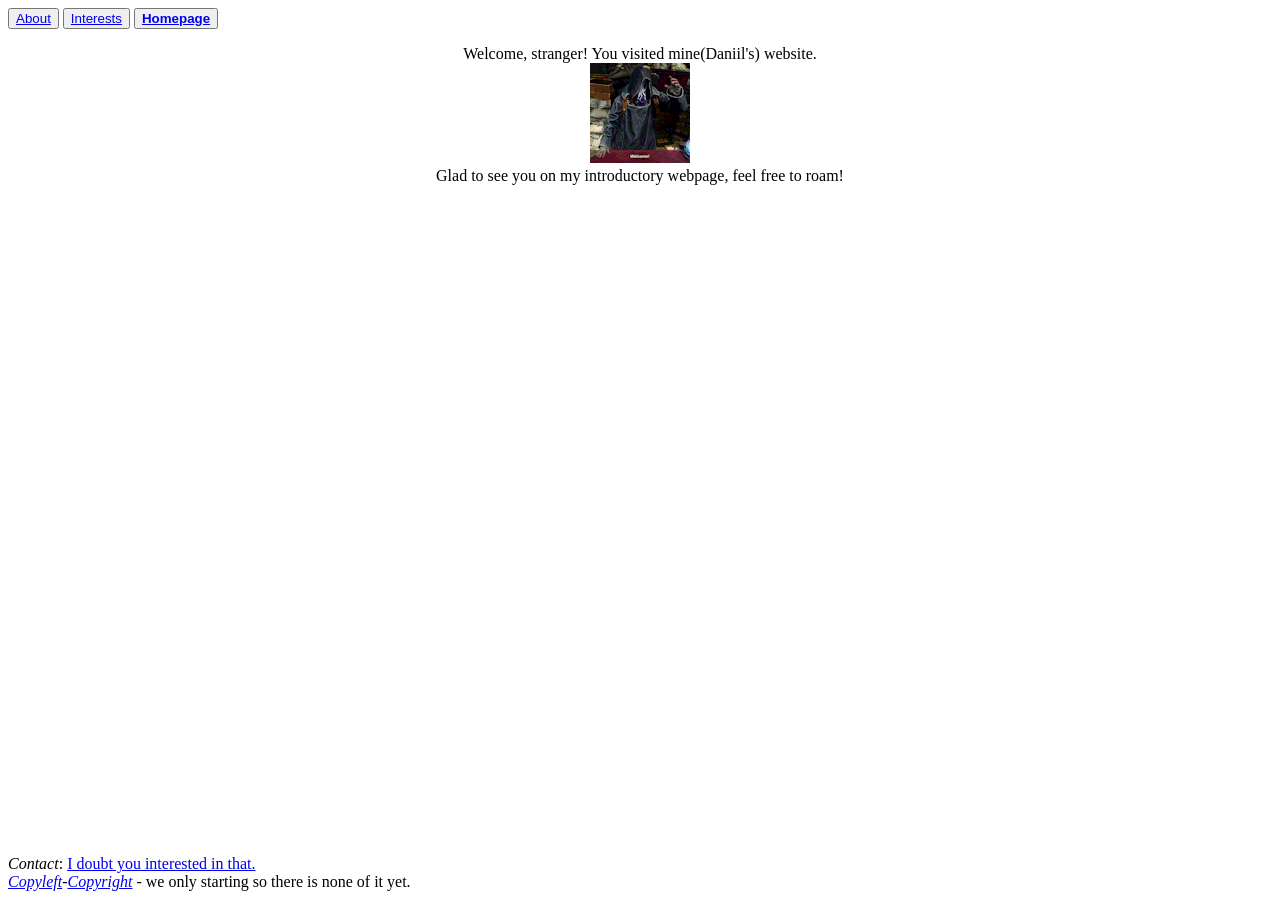
==== index.html @ 934b22ac "update" ====
<!DOCTYPE html>
<html lang="en">
<head>
    <meta charset="UTF-8">
    <meta name="viewport" content="width=device-width, initial-scale=1.0">
    <title>Daniil's Homepage</title>
</head>
<body>
    <header>
        <nav>
            <td>
                <tr><button><a href="about.html" title = "To About page">About</a></tr></button>
                <tr><button><a href="interests.html" title = "Практика(деталі до неї)">Interests</a></tr></button>
                <tr><button><a href="index.html" title = "To Homepage"><b>Homepage</b></a></tr></button>
            </td>
        </nav>
    </header>
    <main>
        <p style="text-align: center;">Welcome, stranger! You visited mine(Daniil's) website.<br> <a href="src/Welcome big.gif"><img src="src/Welcome.gif"></a> <br> Glad to see you on my introductory webpage, feel free to roam!</p>
    </main>
    <footer style="bottom: 1%; position: fixed;">
        <em>Contact</em>: <a href="https://github.com/D3086-m">I doubt you interested in that.<br></a>
        <em><a href="https://en.wikipedia.org/wiki/Copyleft">Copyleft</a></em>-<em><a href="https://en.wikipedia.org/wiki/Copyright">Copyright</a></em> - we only starting so there is none of it yet.
    </footer>
</body>
</html>
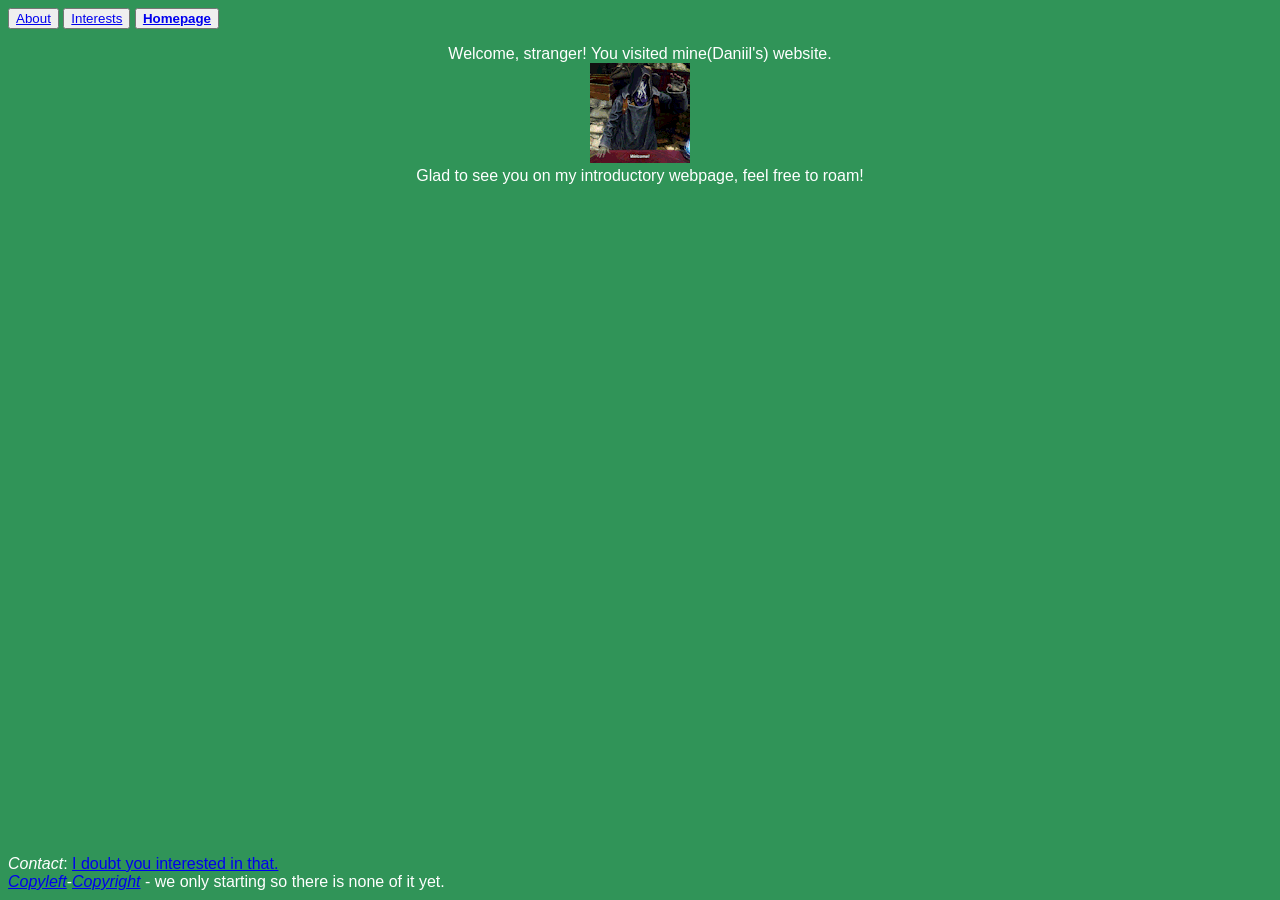
==== commit 35f11192: "update_day2" ====
--- a/index.html
+++ b/index.html
@@ -4,6 +4,7 @@
     <meta charset="UTF-8">
     <meta name="viewport" content="width=device-width, initial-scale=1.0">
     <title>Daniil's Homepage</title>
+    <link rel="stylesheet" href="style.css" />
 </head>
 <body>
     <header>
--- a/style.css
+++ b/style.css
@@ -0,0 +1,15 @@
+:root{
+    --background-color: rgb(48, 148, 88);
+    --color: white;
+    --font-family: 'Segoe UI', Tahoma, Geneva, Verdana, sans-serif;
+    --font-size: medium;
+}
+body{
+    background-color: var(--background-color);
+    color: var(--color);
+    font-family: var(--font-family);
+    font-size: medium;
+}
+td{
+    border: 1px solid salmon;
+}
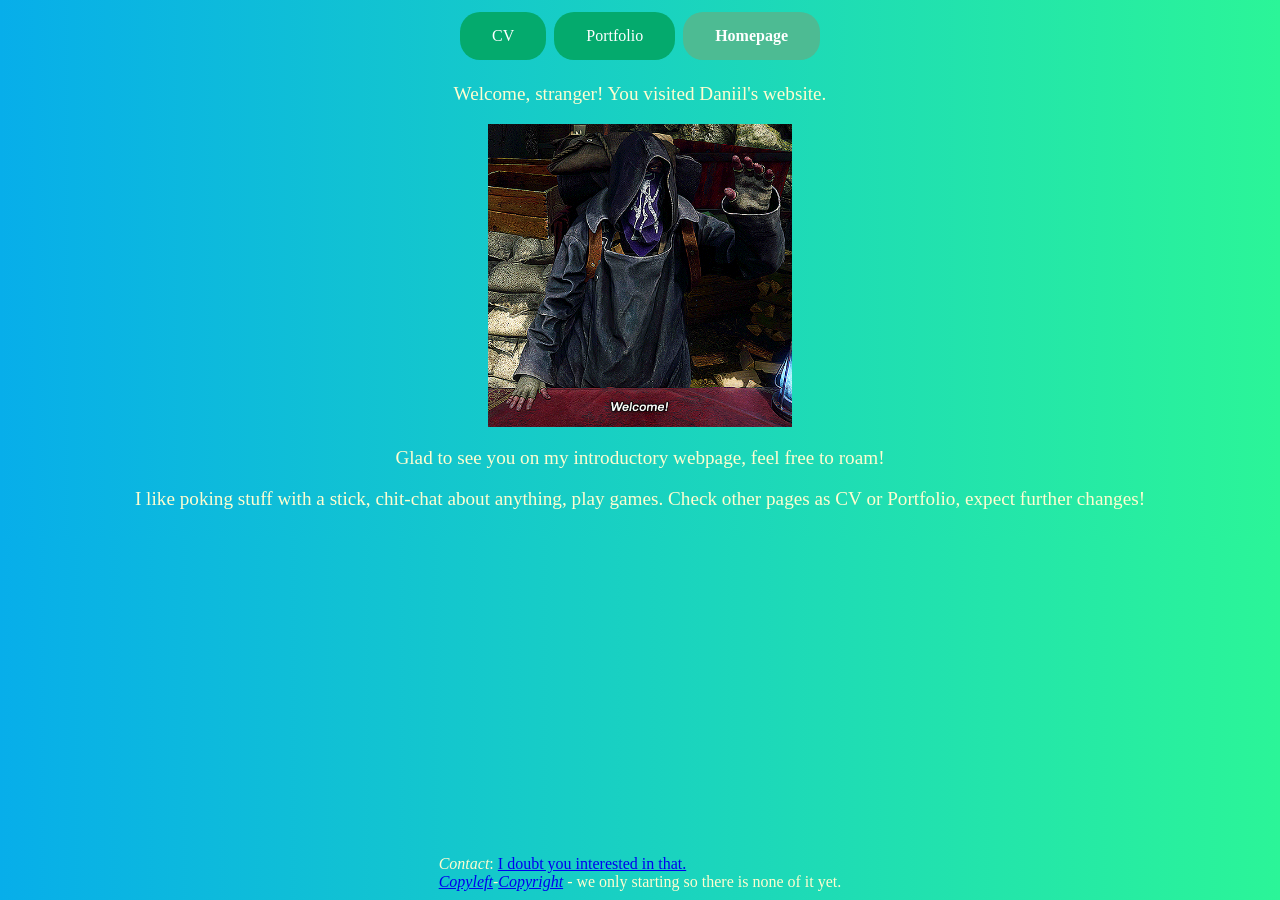
==== commit 474e7867: "personal webpage commit" ====
--- a/index.html
+++ b/index.html
@@ -4,20 +4,23 @@
     <meta charset="UTF-8">
     <meta name="viewport" content="width=device-width, initial-scale=1.0">
     <title>Daniil's Homepage</title>
-    <link rel="stylesheet" href="style.css" />
+    <link rel="stylesheet" href="src/style.css" />
 </head>
 <body>
     <header>
         <nav>
-            <td>
-                <tr><button><a href="about.html" title = "To About page">About</a></tr></button>
-                <tr><button><a href="interests.html" title = "Практика(деталі до неї)">Interests</a></tr></button>
-                <tr><button><a href="index.html" title = "To Homepage"><b>Homepage</b></a></tr></button>
-            </td>
+            <ul>
+                <li><a href="cv.html" title = "To CV page" class="button">CV</a></li>
+                <li><a href="portfolio.html" title = "To Portfolio" class="button">Portfolio</a></li>
+                <li><a href="index.html" title = "To Homepage" class="button"><b class="active">Homepage</b></a></li>
+            </ul>
         </nav>
     </header>
     <main>
-        <p style="text-align: center;">Welcome, stranger! You visited mine(Daniil's) website.<br> <a href="src/Welcome big.gif"><img src="src/Welcome.gif"></a> <br> Glad to see you on my introductory webpage, feel free to roam!</p>
+        <p>Welcome, stranger! You visited Daniil's website.</p>
+            <div><img src="src/Welcome big.gif"></div>
+        <p>Glad to see you on my introductory webpage, feel free to roam!</p>
+        <p>I like poking stuff with a stick, chit-chat about anything, play games. Check other pages as CV or Portfolio, expect further changes!</p>
     </main>
     <footer style="bottom: 1%; position: fixed;">
         <em>Contact</em>: <a href="https://github.com/D3086-m">I doubt you interested in that.<br></a>
--- a/src/style.css
+++ b/src/style.css
@@ -0,0 +1,121 @@
+:root{
+    --background-color: rgb(48, 148, 88);
+    --color: white;
+    --font-family: 'Times New Roman', Tahoma, Geneva, Verdana, sans-serif;
+    --font-size: medium;
+}
+body{
+    background: linear-gradient(90deg, #07aeea 0.000%, #2bf598 100.000%);
+    color: var(--color);
+    font-family: var(--font-family);
+    font-size: medium;
+    color: #FFFDD0;
+    display: flex;
+    flex-direction: column;
+    justify-content: center;
+    align-items: center;
+}
+.button{
+  background-color: #04AA6D;
+  border: none;
+  border-radius: 20px;
+  color: white;
+  padding: 15px 32px;
+  text-align: center;
+  text-decoration: none;
+  display: inline-block;
+  font-size: 16px;
+  margin: 4px 2px;
+  cursor: pointer;
+  transition: all 0.25s linear;
+}
+nav ul{
+    list-style-type: none;
+    text-align: center;
+    margin: 0;
+    padding: 0;
+}
+nav li{
+    display: inline-block;
+}
+.button:hover {
+    background-color:#4DBB93;
+}
+nav a{
+    text-decoration: none;
+    color: var(--color);
+}
+a.button:has(.active){
+    background-color:#4DBB93;
+}
+p{
+    text-align: center;
+}
+p.desc{
+    text-align: start;
+}
+h2{
+    text-align: center;
+}
+img{
+    width: 30%;
+}
+div{
+    display: flex;
+    justify-content: center;
+}
+@media(width >= 768px){
+    h2{
+        font-size: clamp(1rem, 2vw, 1.25rem);
+    }
+    p{
+        font-size: 1.3rem;
+    }
+}
+@media(width >= 1024px){
+    h2{
+        font-size: clamp(1rem, 2vw, 1.25rem);
+    }
+    p{
+        font-size: 1.2rem;
+    }
+}
+th, td{
+    padding-left: 0.5rem;
+    padding-right: 0.5rem;
+}
+#langs * th, #langs * td, #it-skills * th, #it-skills * td, table{
+    font-weight: 485;
+    font-size: clamp(0.8rem, 2vw, 1.2rem);
+    border: 2px solid rgb(28, 109, 81);
+    border-collapse: collapse;
+}
+#langs * th, #langs * td{
+    text-align: center;
+    vertical-align: middle;
+}
+img.pf {
+  width: 100%;
+  max-height: 200px;
+  object-fit: cover;
+  border-radius: 10px;
+}
+#container {
+  display: grid;
+  grid-template-columns: repeat(auto-fit, minmax(250px, 1fr));
+  gap: 10px;
+  padding: 20px;
+  width: 100%;
+  box-sizing: border-box;
+}
+#container div {
+  background-color: rgba(255, 255, 255, 0.15);
+  backdrop-filter: blur(5px);
+  border: 1px solid rgba(255, 255, 255, 0.3);
+  border-radius: 12px;
+  padding: 16px;
+  display: flex;
+  flex-direction: column;
+  align-items: center;
+  justify-content: space-between;
+}
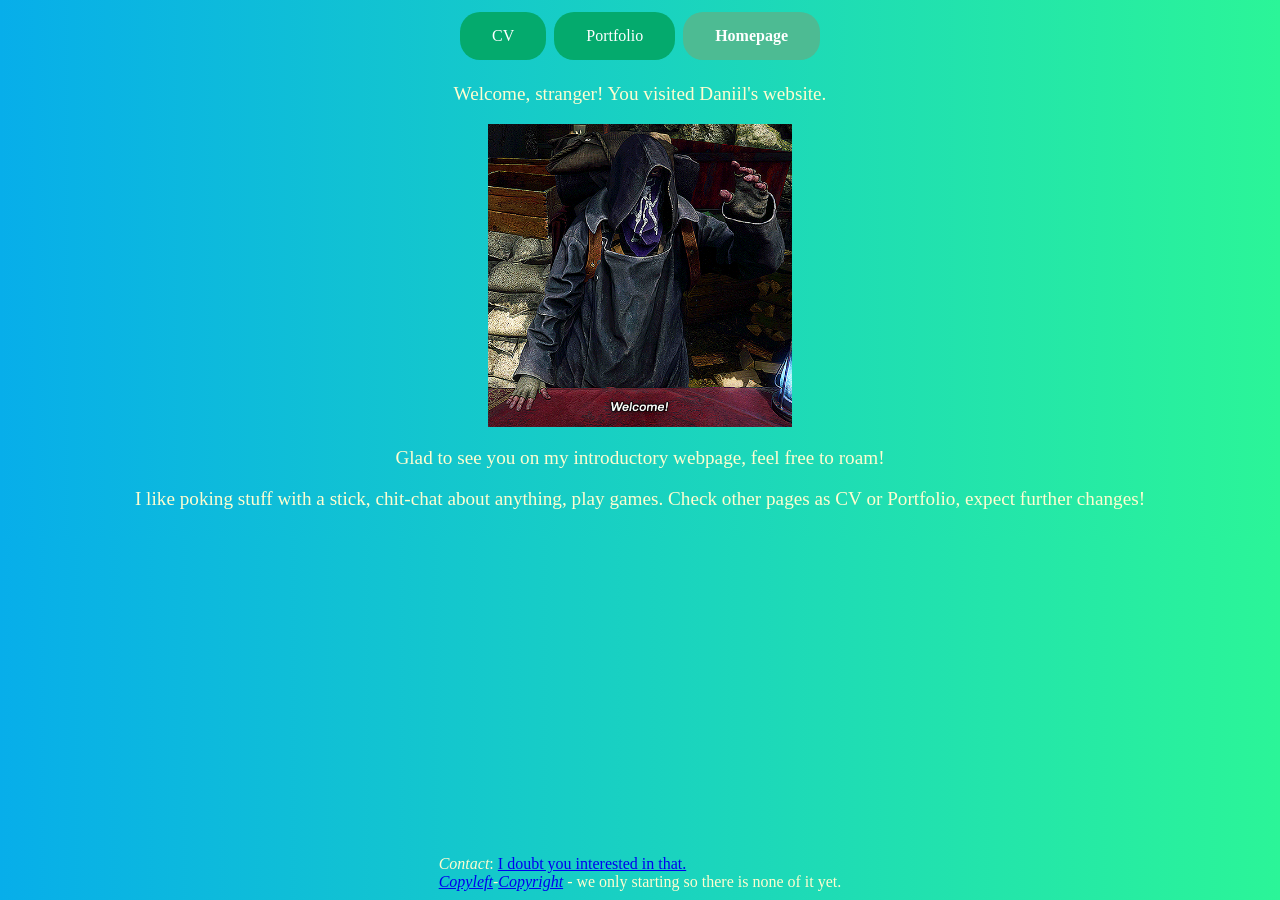
==== commit 18ae8938: "Minor changes, again" ====
--- a/index.html
+++ b/index.html
@@ -18,7 +18,7 @@
     </header>
     <main>
         <p>Welcome, stranger! You visited Daniil's website.</p>
-            <div><img src="src/Welcome big.gif"></div>
+            <div><img src="src/Welcome_big.gif"></div>
         <p>Glad to see you on my introductory webpage, feel free to roam!</p>
         <p>I like poking stuff with a stick, chit-chat about anything, play games. Check other pages as CV or Portfolio, expect further changes!</p>
     </main>
--- a/src/style.css
+++ b/src/style.css
@@ -54,7 +54,7 @@
 p.desc{
     text-align: start;
 }
-h2{
+h1, h2{
     text-align: center;
 }
 img{
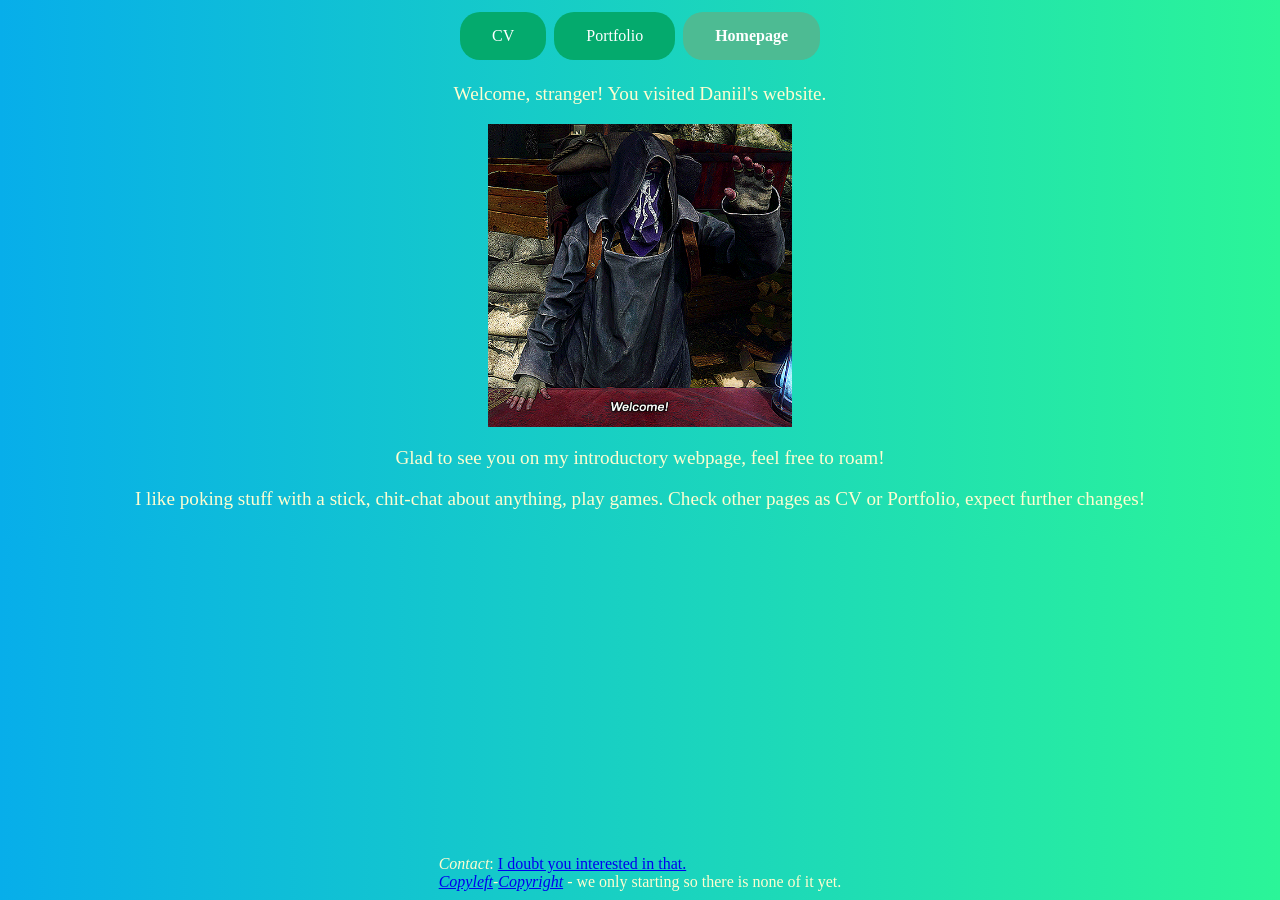
==== commit 7c0d1ba2: "Last validator changes" ====
--- a/index.html
+++ b/index.html
@@ -4,7 +4,7 @@
     <meta charset="UTF-8">
     <meta name="viewport" content="width=device-width, initial-scale=1.0">
     <title>Daniil's Homepage</title>
-    <link rel="stylesheet" href="src/style.css" />
+    <link rel="stylesheet" href="src/style.css">
 </head>
 <body>
     <header>
@@ -18,7 +18,7 @@
     </header>
     <main>
         <p>Welcome, stranger! You visited Daniil's website.</p>
-            <div><img src="src/Welcome_big.gif"></div>
+            <div><img src="src/Welcome_big.gif" alt="Trader from RE4R Welcome gif"></div>
         <p>Glad to see you on my introductory webpage, feel free to roam!</p>
         <p>I like poking stuff with a stick, chit-chat about anything, play games. Check other pages as CV or Portfolio, expect further changes!</p>
     </main>
